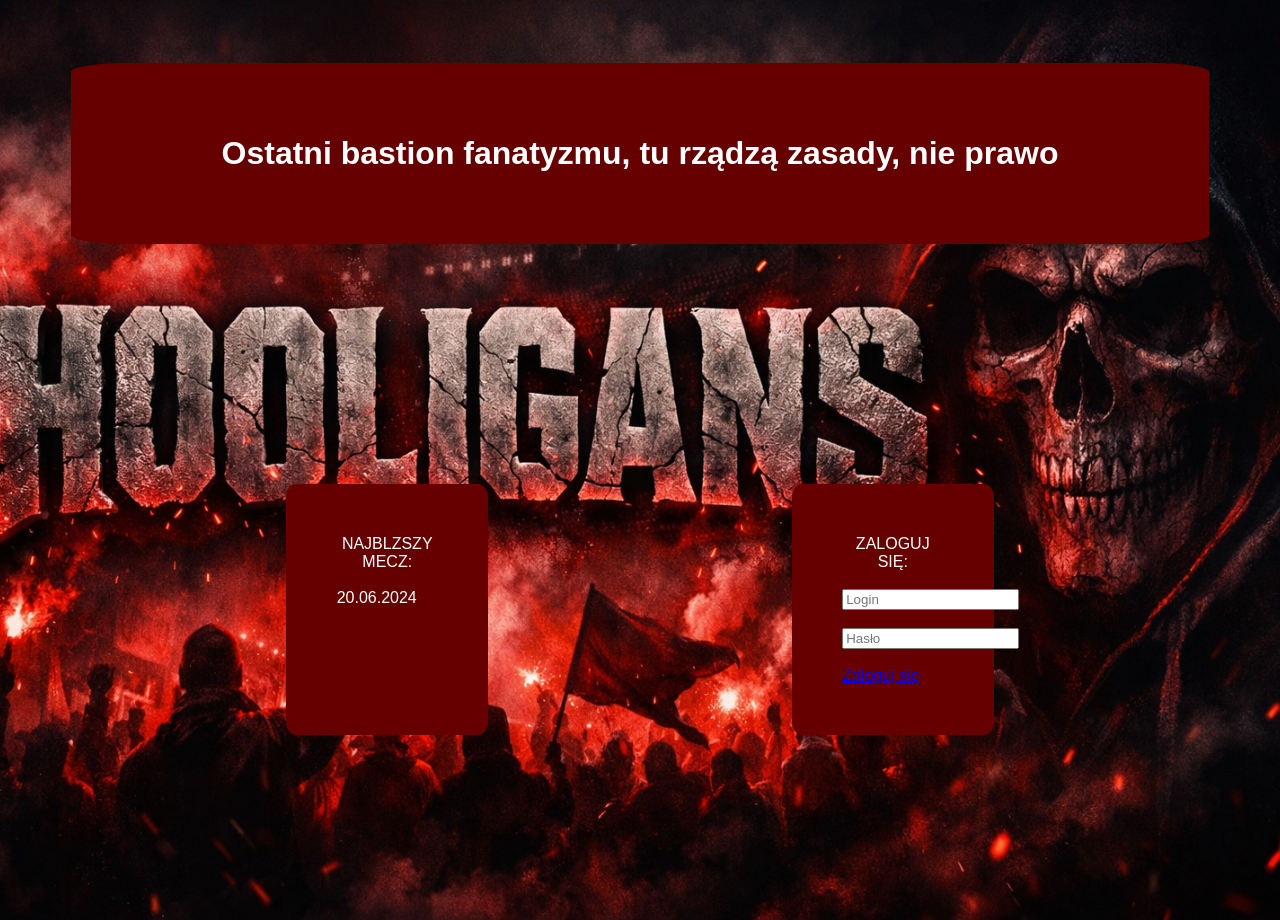
==== index.html @ a844528b "pierwszy commit ilustracja i przemyslenia widoku -- konrad" ====
<!DOCTYPE html>
<html lang="pl">
<head>
    <meta charset="UTF-8">
    <meta name="viewport" content="width=device-width, initial-scale=1.0">
    <link rel="stylesheet" href="style.css">
    <script src="script.js"></script>
    <title>Programistyczni napalency</title>
</head>
<body>
    <div class="naglowek">
        <h1>Ostatni bastion fanatyzmu, tu rządzą zasady, nie prawo</h1>
    </div>

    <div class="srodek">

        <div class="blok1">
            <center>NAJBLZSZY MECZ: </center><br>
            20.06.2024 <br>
        </div>

        <div class="blok2">
            <center>ZALOGUJ SIĘ:</center><br>
                <form id="logowanie">
                    <input type="text" id="login" placeholder="Login" required><br>
                    <br>
                    <input type="password" id="haslo" placeholder="Hasło" required><br>
                    <br>
                    <a href="strona-uzytkownika.html" class="moj-przycisk">Zaloguj się</a>

                </form>
            

        </div>

    </div>
    
</body>
</html>
---- style.css ----
.naglowek {
    background-color: #660000;
    color: white;
    padding: 4%;
    margin: 5%;
    text-align: center;
    border-radius: 5%;
}

body {
    font-family: Arial, sans-serif;
    background-image: url(baner.png);
    background-size: cover;
    background-position: center;
}

.srodek{
    display: flex;
    padding: 10%;
    justify-content: center;
    gap: 20%;
}

.blok1, .blok2 {
    background-color: #660000;
    color: white;
    padding: 5%;
    margin: 5%;
    border-radius: 5%;
    flex: 1;
    max-width: 10%;
}
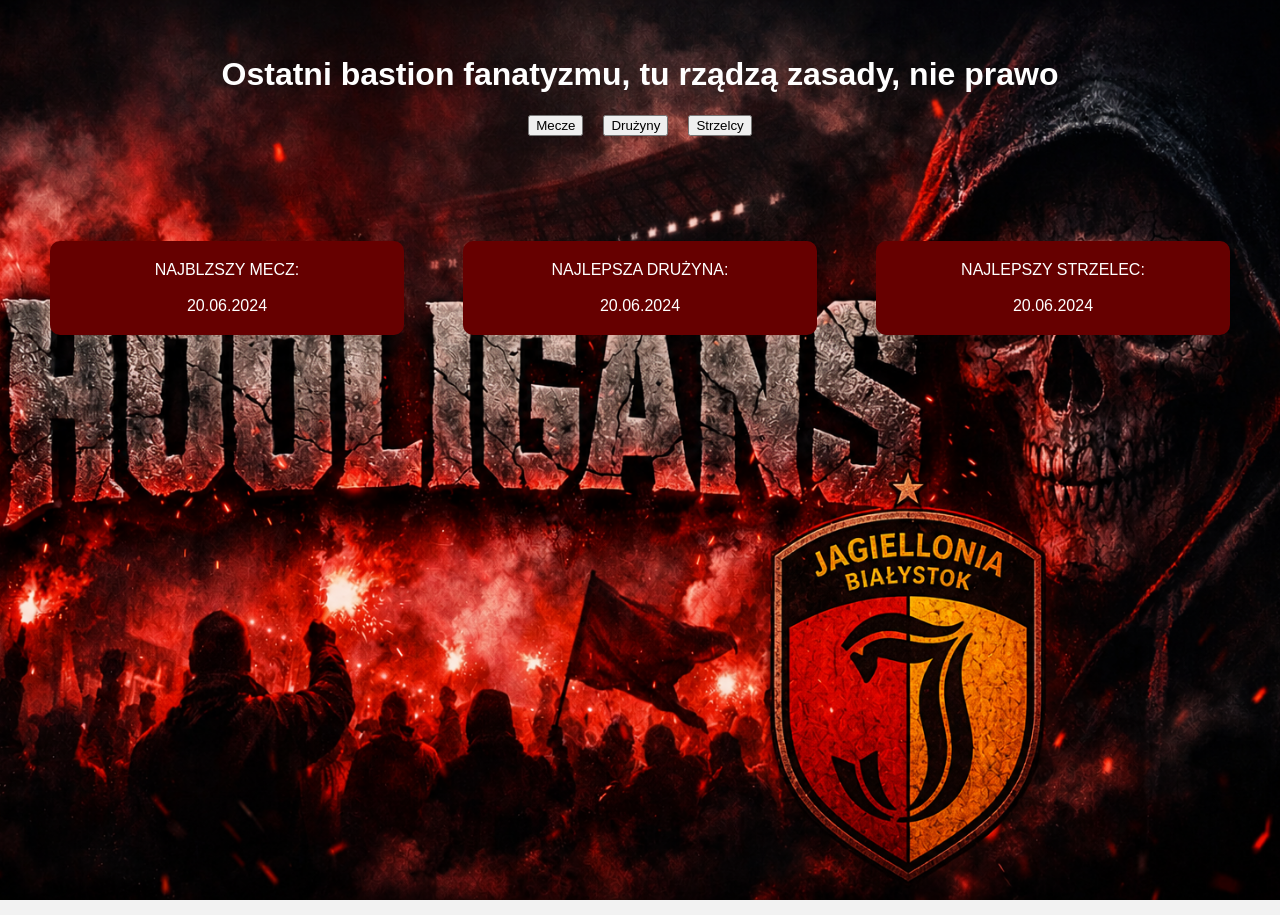
==== commit 67cc80b4: "poprawilem index baner css i zrobilem gitclone" ====
--- a/index.html
+++ b/index.html
@@ -7,33 +7,40 @@
     <script src="script.js"></script>
     <title>Programistyczni napalency</title>
 </head>
-<body>
-    <div class="naglowek">
-        <h1>Ostatni bastion fanatyzmu, tu rządzą zasady, nie prawo</h1>
-    </div>
+<body class="tlo">
 
-    <div class="srodek">
+        <div class="naglowek">
+            <h1>Ostatni bastion fanatyzmu, tu rządzą zasady, nie prawo</h1>
 
-        <div class="blok1">
-            <center>NAJBLZSZY MECZ: </center><br>
-            20.06.2024 <br>
+            <div class="wybor">
+                <button onclick="window.location.href='mecze.html'">Mecze</button>
+                <button onclick="window.location.href='druzyny.html'">Drużyny</button>
+                <button onclick="window.location.href='strzelcy.html'">Strzelcy</button>
+            </div>
+
+    
         </div>
 
-        <div class="blok2">
-            <center>ZALOGUJ SIĘ:</center><br>
-                <form id="logowanie">
-                    <input type="text" id="login" placeholder="Login" required><br>
-                    <br>
-                    <input type="password" id="haslo" placeholder="Hasło" required><br>
-                    <br>
-                    <a href="strona-uzytkownika.html" class="moj-przycisk">Zaloguj się</a>
+        <div class="srodek">
 
-                </form>
-            
+            <div class="blok1">
+                <center>NAJBLZSZY MECZ: </center><br>
+                20.06.2024 <br>
+            </div>
+
+            <div class="blok2">
+                <center>NAJLEPSZA DRUŻYNA: </center><br>
+                20.06.2024 <br>
+                
+
+            </div>
+
+            <div class="blok3">
+                <center>NAJLEPSZY STRZELEC: </center><br>
+                20.06.2024 <br>
+            </div>
 
         </div>
 
-    </div>
-    
 </body>
 </html>
--- a/style.css
+++ b/style.css
@@ -1,33 +1,64 @@
-
-.naglowek {
-    background-color: #660000;
-    color: white;
-    padding: 4%;
-    margin: 5%;
-    text-align: center;
-    border-radius: 5%;
-}
-
-body {
+body.tlo {
     font-family: Arial, sans-serif;
     background-image: url(baner.png);
     background-size: cover;
     background-position: center;
+    background-repeat: no-repeat;
+    background-attachment: fixed;
+    margin: 0;
+    min-height: 100vh;
+}
+
+body{
+    font-family: Arial, sans-serif;
+    margin: 0;
+    background-color: #f2f2f2;
+    background-image: radial-gradient(circle, #ffffff 0%, #e6e6e6 100%);
+    color: #1a1a1a;
+    min-height: 100vh;
+}
+
+.naglowek {
+    background-color: rgba(0, 0, 0, 0);
+    color: white;
+    padding: 20px;
+    margin: 15px;
+    text-align: center;
+    border-radius: 10px;
+}
+
+.wybor {
+    display: flex;
+    justify-content: center;
+    gap: 20px;
+    margin: 20px;
+
 }
 
 .srodek{
     display: flex;
-    padding: 10%;
-    justify-content: center;
-    gap: 20%;
+    flex-direction: column;
+    padding: 20px;
+    justify-items: center;
+    gap: 20px;
 }
 
-.blok1, .blok2 {
+.blok1, .blok2, .blok3 {
     background-color: #660000;
     color: white;
-    padding: 5%;
-    margin: 5%;
-    border-radius: 5%;
-    flex: 1;
-    max-width: 10%;
+    padding: 20px;
+    border-radius: 10px;
+    text-align: center;
+    width: 90%;
+    max-width: none;
+}
+
+@media(min-width: 768px) {
+    .srodek {
+        flex-direction: row;
+        justify-content: center;
+        padding: 50px;
+        gap: 5%;
+    }
+    
 }
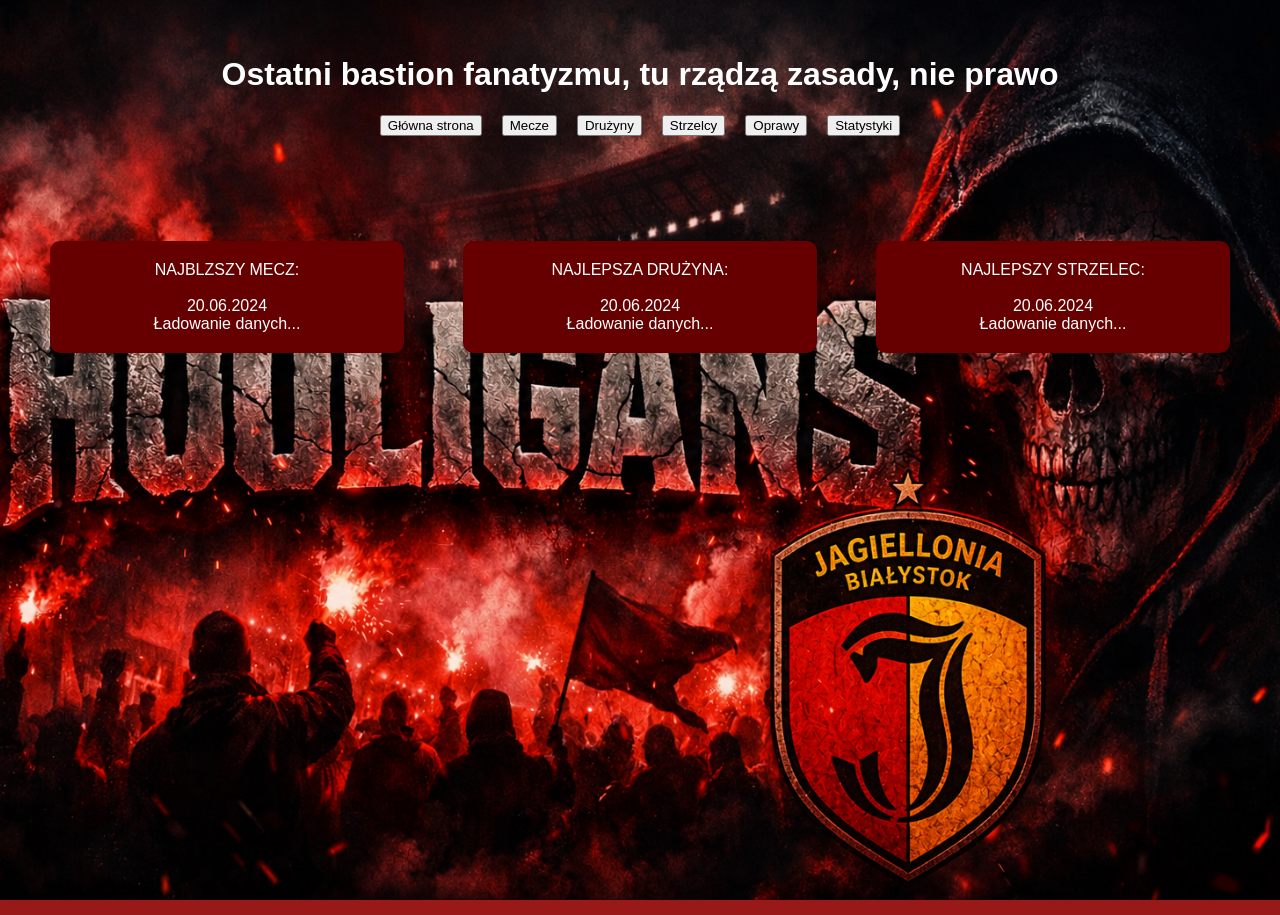
==== commit f90bf65a: "Merge pull request #1 from konrad412/konrad poprawilem index baner css i zrobilem gitclone" ====
--- a/index.html
+++ b/index.html
@@ -13,31 +13,35 @@
             <h1>Ostatni bastion fanatyzmu, tu rządzą zasady, nie prawo</h1>
 
             <div class="wybor">
+                <button onclick="window.location.href='index.html'">Główna strona</button>
                 <button onclick="window.location.href='mecze.html'">Mecze</button>
                 <button onclick="window.location.href='druzyny.html'">Drużyny</button>
                 <button onclick="window.location.href='strzelcy.html'">Strzelcy</button>
+                <button onclick="window.location.href='Oprawy.html'">Oprawy</button>
+                <button onclick="window.location.href='Statystyki.html'">Statystyki</button>
             </div>
 
     
         </div>
 
         <div class="srodek">
-
             <div class="blok1">
                 <center>NAJBLZSZY MECZ: </center><br>
                 20.06.2024 <br>
+               <span id="dane-mecz">Ładowanie danych...</span>
             </div>
 
             <div class="blok2">
                 <center>NAJLEPSZA DRUŻYNA: </center><br>
                 20.06.2024 <br>
-                
+                <span id="dane-druzyna">Ładowanie danych...</span>
 
             </div>
 
             <div class="blok3">
                 <center>NAJLEPSZY STRZELEC: </center><br>
                 20.06.2024 <br>
+                <span id="dane-strzelec">Ładowanie danych...</span>
             </div>
 
         </div>
--- a/style.css
+++ b/style.css
@@ -12,11 +12,11 @@
 body{
     font-family: Arial, sans-serif;
     margin: 0;
-    background-color: #f2f2f2;
+    background-color: #991818;
     background-image: radial-gradient(circle, #ffffff 0%, #e6e6e6 100%);
     color: #1a1a1a;
     min-height: 100vh;
-}
+}   
 
 .naglowek {
     background-color: rgba(0, 0, 0, 0);
@@ -53,6 +53,40 @@
     max-width: none;
 }
 
+.naglowekoprawy {
+    background-color: rgba(146, 129, 129, 0.8);
+    color: white;
+    padding: 20px;
+    margin: 15px;
+    text-align: center;
+    border-radius: 10px;
+}
+
+.srodek-oprawy {
+    background-color: rgba(0, 0, 0, 0.7);
+    color: white;
+    padding: 3%;
+    margin: 2% 5%;
+    border-radius: 10%;
+}
+.srodek-oprawy img {
+        max-width: 40%;
+        height: auto;
+        border-radius: 10%;
+        margin-top: 5%;
+        display: flex;
+        flex-wrap: wrap;
+        gap: 20px;
+    }
+
+.grid-opraw {
+    display: flex;
+    flex-wrap: wrap;
+    gap: 20px;
+    justify-content: center;
+    margin-top: 20px;
+}
+
 @media(min-width: 768px) {
     .srodek {
         flex-direction: row;
@@ -61,4 +95,8 @@
         gap: 5%;
     }
     
-}+}
+
+
+
+
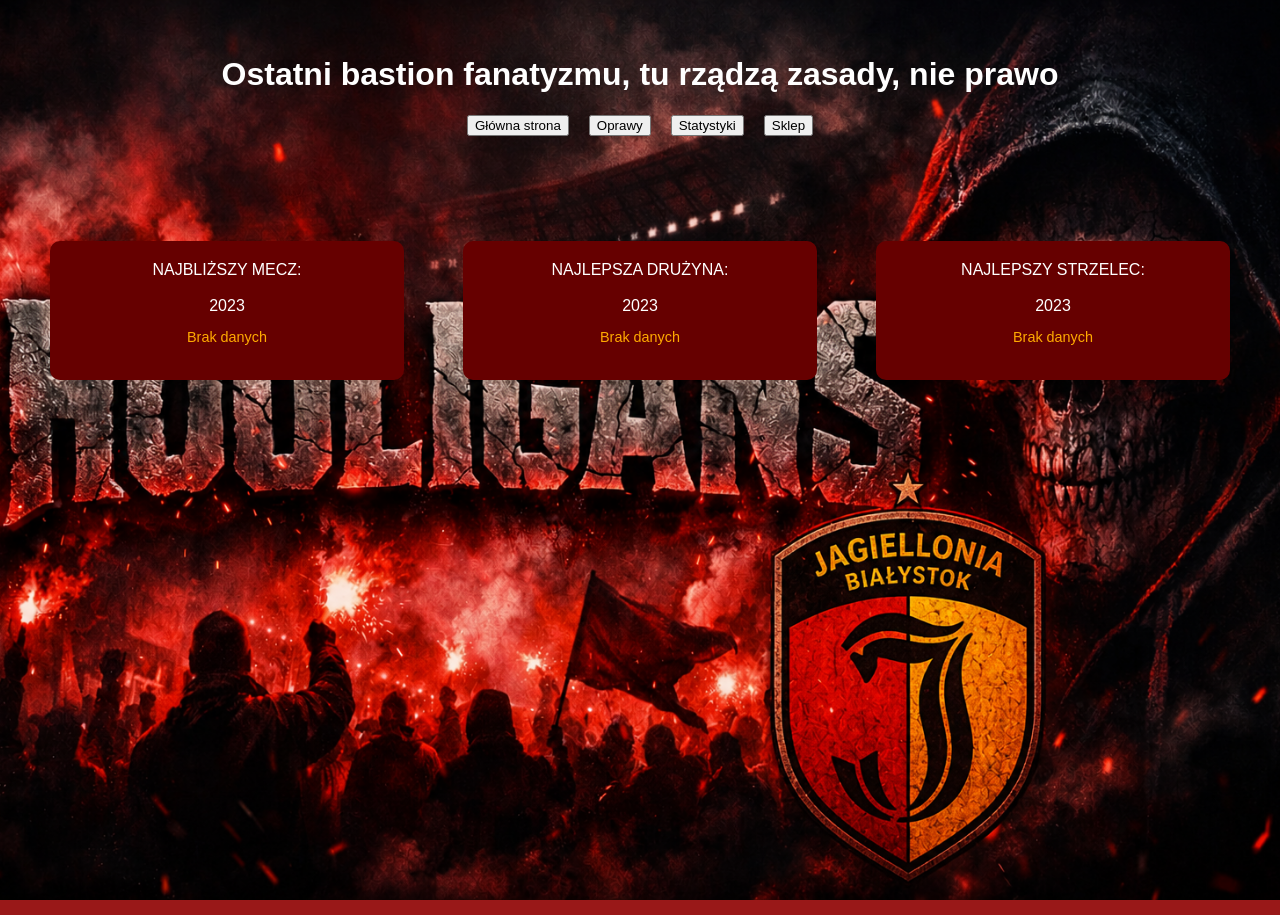
==== commit d8ccd0a0: "ostateczny commit przed obrona" ====
--- a/index.html
+++ b/index.html
@@ -4,47 +4,10 @@
     <meta charset="UTF-8">
     <meta name="viewport" content="width=device-width, initial-scale=1.0">
     <link rel="stylesheet" href="style.css">
-    <script src="script.js"></script>
+    <script src="script.js" defer></script>
     <title>Programistyczni napalency</title>
 </head>
 <body class="tlo">
-
-        <div class="naglowek">
-            <h1>Ostatni bastion fanatyzmu, tu rządzą zasady, nie prawo</h1>
-
-            <div class="wybor">
-                <button onclick="window.location.href='index.html'">Główna strona</button>
-                <button onclick="window.location.href='mecze.html'">Mecze</button>
-                <button onclick="window.location.href='druzyny.html'">Drużyny</button>
-                <button onclick="window.location.href='strzelcy.html'">Strzelcy</button>
-                <button onclick="window.location.href='Oprawy.html'">Oprawy</button>
-                <button onclick="window.location.href='Statystyki.html'">Statystyki</button>
-            </div>
-
-    
-        </div>
-
-        <div class="srodek">
-            <div class="blok1">
-                <center>NAJBLZSZY MECZ: </center><br>
-                20.06.2024 <br>
-               <span id="dane-mecz">Ładowanie danych...</span>
-            </div>
-
-            <div class="blok2">
-                <center>NAJLEPSZA DRUŻYNA: </center><br>
-                20.06.2024 <br>
-                <span id="dane-druzyna">Ładowanie danych...</span>
-
-            </div>
-
-            <div class="blok3">
-                <center>NAJLEPSZY STRZELEC: </center><br>
-                20.06.2024 <br>
-                <span id="dane-strzelec">Ładowanie danych...</span>
-            </div>
-
-        </div>
-
+    <div id="app"></div>
 </body>
 </html>
--- a/style.css
+++ b/style.css
@@ -30,6 +30,7 @@
 .wybor {
     display: flex;
     justify-content: center;
+    flex-wrap: wrap;
     gap: 20px;
     margin: 20px;
 
@@ -51,15 +52,6 @@
     text-align: center;
     width: 90%;
     max-width: none;
-}
-
-.naglowekoprawy {
-    background-color: rgba(146, 129, 129, 0.8);
-    color: white;
-    padding: 20px;
-    margin: 15px;
-    text-align: center;
-    border-radius: 10px;
 }
 
 .srodek-oprawy {
@@ -87,6 +79,119 @@
     margin-top: 20px;
 }
 
+.kontener-tabeli {
+    width: 90%;
+    max-width: 1200px;
+    margin: 30px auto;
+    background-color: rgba(0, 0, 0, 0.85);
+    padding: 20px;
+    border-radius: 10px;
+    box-shadow: 0 4px 20px rgba(0, 0, 0, 0.7);
+    overflow-x: auto;
+}
+
+.tabela-maniakow {
+    width: 100%;
+    border-collapse: collapse;
+    color: #ffffff;
+    font-family: Arial, sans-serif;
+    text-align: center;
+}
+
+.tabela-maniakow th, .tabela-maniakow td {
+    padding: 12px 15px;
+    border-bottom: 1px solid rgba(255, 255, 255, 0.1);
+}
+
+.tabela-maniakow th {
+    background-color: #660000;
+    text-transform: uppercase;
+    font-size: 0.85rem;
+    letter-spacing: 1px;
+}
+
+
+.tabela-maniakow tbody tr:hover {
+    background-color: rgba(255, 255, 255, 0.05);
+}
+
+
+.tabela-maniakow th.kolumna-hit {
+    background-color: #991818; 
+    color: #ffcc00; 
+}
+
+.tabela-maniakow td.dane-hit {
+    font-weight: bold;
+    font-size: 1.1rem;
+    color: #ffdd44;
+    background-color: rgba(153, 24, 24, 0.2);
+}
+
+.srodeks {
+    display: grid;
+    grid-template-columns: 1fr;
+    padding: 20px;
+    gap: 20px;
+}
+
+.blok1s, .blok2s, .blok3s, .blok4s {
+    background-color: #660000;
+    color: white;
+    padding: 20px;
+    border-radius: 10px;
+    text-align: center;
+
+}
+
+
+
+.produkt {
+    background-color: #660000;
+    color: white;
+    padding: 20px;
+    border-radius: 10px;
+    text-align: center;
+
+    display: flex;
+    flex-direction: column;
+    align-items: center; 
+    gap: 10px; 
+}
+
+.produkt-zdjecie {
+    width: 100%; 
+    max-width: 250px; 
+    height: auto; 
+    border-radius: 8px; 
+    object-fit: cover; 
+}
+
+.produkt-nazwa {
+    margin: 10px 0 0 0;
+    font-size: 1.2rem;
+}
+
+.produkt-cena {
+    margin: 0;
+    font-size: 1.5rem;
+    font-weight: bold;
+    color: white;
+}
+
+.produkt-ilosc {
+    margin: 0;
+    font-size: 0.9rem;
+    color: #e6e6e6;
+}
+
+.produkt-rozmiar {
+    margin: 5px 0 0 0;
+    font-size: 0.95rem;
+    color: white; 
+    font-weight: 500;
+}
+
 @media(min-width: 768px) {
     .srodek {
         flex-direction: row;
@@ -95,8 +200,121 @@
         gap: 5%;
     }
     
-}
-
-
-
-
+    .blok1, .blok2, .blok3 {
+        width: auto; 
+        flex: 1;
+    }
+
+    .srodeks {
+        grid-template-columns: repeat(2, 1fr); 
+    }
+
+    .srodek-oprawy img {
+        max-width: 25%; 
+        margin-top: 0;
+    }
+}
+
+@media(min-width: 1024px) {
+    .srodeks {
+        grid-template-columns: repeat(4, 1fr); 
+    }
+
+    .kontener-tabeli {
+        width: 80%; 
+    }
+}
+
+/* =========================================================================
+   NOWE STYLE WYDZIELONE Z JAVASCRIPTU (API + SPA)
+   ========================================================================= */
+
+/* --- FORMULARZ DODAWANIA MANIAKA I WYSZUKIWARKA --- */
+.formularz-maniakow {
+    background-color: rgba(0, 0, 0, 0.5);
+    padding: 15px;
+    border-radius: 10px;
+    margin-bottom: 20px;
+    display: flex;
+    flex-wrap: wrap;
+    gap: 10px;
+    justify-content: center;
+}
+
+.input-maniak {
+    padding: 8px;
+    border: none;
+    border-radius: 3px;
+    outline: none;
+}
+
+.waga-input { width: 120px; }
+.krotki-input { width: 80px; }
+.sredni-input { width: 100px; }
+.szpital-input { width: 140px; }
+
+.btn-dodaj {
+    padding: 8px 15px;
+    background-color: #660000;
+    color: white;
+    border: none;
+    cursor: pointer;
+    border-radius: 5px;
+    font-weight: bold;
+    transition: background-color 0.2s;
+}
+
+.btn-dodaj:hover {
+    background-color: #880000;
+}
+
+.wyszukiwarka-kontener {
+    text-align: center;
+    margin-bottom: 20px;
+}
+
+.input-wyszukiwarka {
+    padding: 12px;
+    width: 80%;
+    max-width: 400px;
+    border-radius: 5px;
+    border: none;
+    outline: none;
+    text-align: center;
+}
+
+.komunikat-pusty {
+    text-align: center;
+    padding: 20px;
+    color: #ffdd44;
+}
+
+/* --- DANE Z API FOOTBALL (STRONA GŁÓWNA) --- */
+.api-lista {
+    list-style: none;
+    padding: 0;
+    margin: 0;
+}
+
+.api-element-listy {
+    margin-bottom: 8px;
+}
+
+.api-tabela {
+    width: 100%;
+    text-align: left;
+    font-size: 0.85em;
+    border-collapse: collapse;
+}
+
+.api-tabela th, .api-tabela td {
+    padding: 4px;
+}
+
+.api-blad {
+    font-size: 0.9em;
+    text-align: center;
+    color: #ffaa00;
+}
+
+
